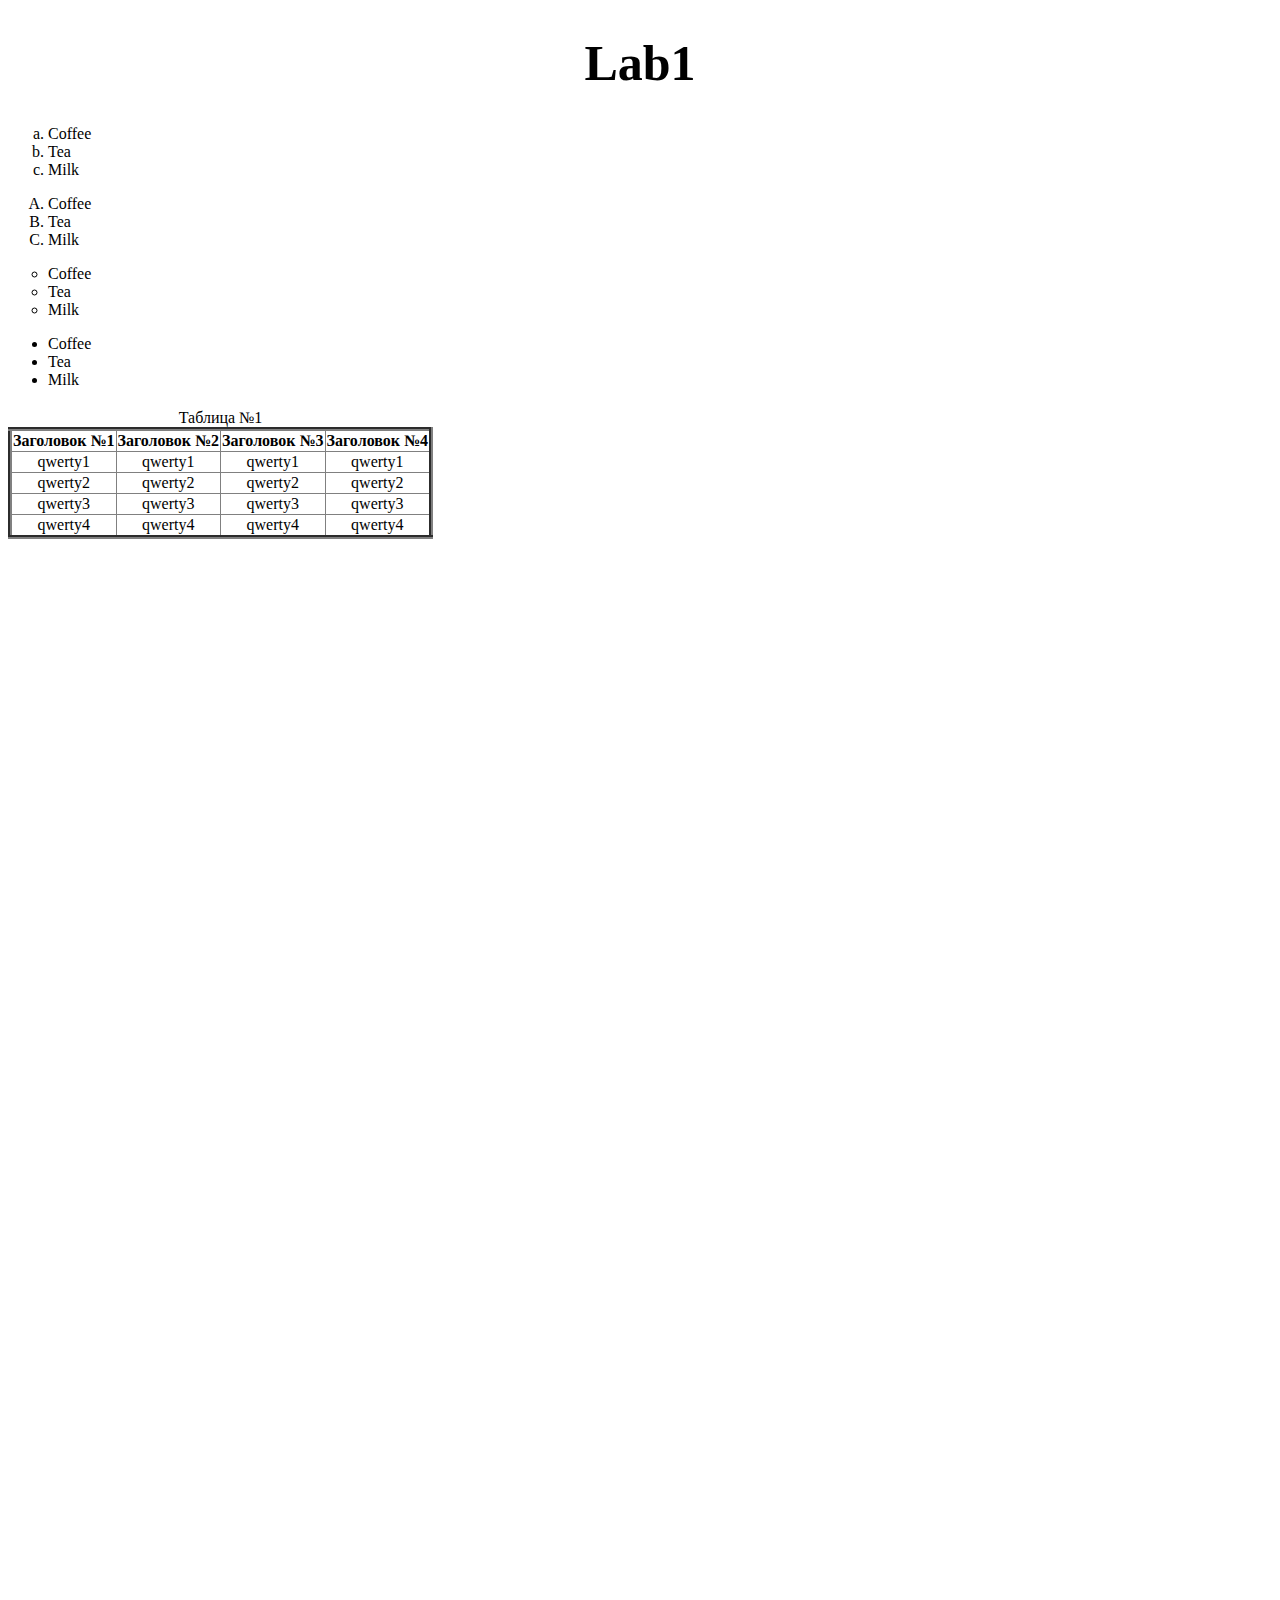
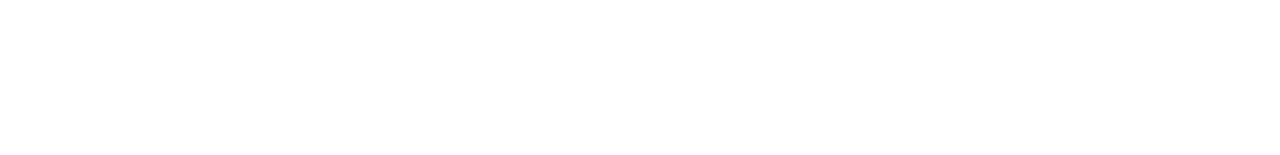
==== index.html @ 18950b98 "Lab1" ====
<!DOCTYPE html>
<html lang="en">

<head>
    <meta charset="UTF-8">
    <meta name="viewport" content="width=device-width, initial-scale=1.0">
    <title>Lab1</title>
</head>

<body>
    <div>
        <h1 style="font-size: 50px; text-align: center; ">Lab1</h1>
    </div>
    <div style="margin-top: 20px;"">
        <div>
            <ol type="a">
                <li>Coffee</li>
                <li>Tea</li>
                <li>Milk</li>
            </ol>
        </div>
        <div>
            <ol type="A">
                <li>Coffee</li>
                <li>Tea</li>
                <li>Milk</li>
            </ol>
        </div>
        <div>
            <ul style="list-style-type:circle;">
                <li>Coffee</li>
                <li>Tea</li>
                <li>Milk</li>
            </ul>
        </div>
        <div>
            <ul style="list-style-type:disc;">
                <li>Coffee</li>
                <li>Tea</li>
                <li>Milk</li>
            </ul>
        </div>
    </div>

    <div style="margin-top: 20px;">
        <div>
            <table border="4px" style="text-align: center; border-collapse: collapse;">
                <caption>Таблица №1</caption>
                <thead>
                    <tr>
                        <th>Заголовок №1</th>
                        <th>Заголовок №2</th>
                        <th>Заголовок №3</th>
                        <th>Заголовок №4</th>
                    </tr>
                </thead>
                <tbody>
                    <tr>
                        <td>qwerty1</td>
                        <td>qwerty1</td>
                        <td>qwerty1</td>
                        <td>qwerty1</td>
                    </tr>
                    <tr>
                        <td>qwerty2</td>
                        <td>qwerty2</td>
                        <td>qwerty2</td>
                        <td>qwerty2</td>
                    </tr>
                    <tr>
                        <td>qwerty3</td>
                        <td>qwerty3</td>
                        <td>qwerty3</td>
                        <td>qwerty3</td>
                    </tr>
                    <tr>
                        <td>qwerty4</td>
                        <td>qwerty4</td>
                        <td>qwerty4</td>
                        <td>qwerty4</td>
                    </tr>
                </tbody>
            </table>
        </div>
    </div>

    <div>
        <div>
            <iframe width="1000" height="600" src="https://www.youtube.com/embed/7pnzR6kD2Q4"
                title="PLAYBOI CARTI - WOK (Prod.LHBeats)" frameborder="0"
                allow="accelerometer; autoplay; clipboard-write; encrypted-media; gyroscope; picture-in-picture; web-share"
                allowfullscreen></iframe>
        </div>
        <div>
            <iframe width="1000" height="600" src="https://www.youtube.com/embed/FjU_x1106pg"
                title="Манхеттен | Нью-Йорк - Нью-Йорк , США - Проездной тур - 4K UHD" frameborder="0"
                allow="accelerometer; autoplay; clipboard-write; encrypted-media; gyroscope; picture-in-picture; web-share"
                allowfullscreen></iframe>
        </div>
    </div>
</body>

</html>
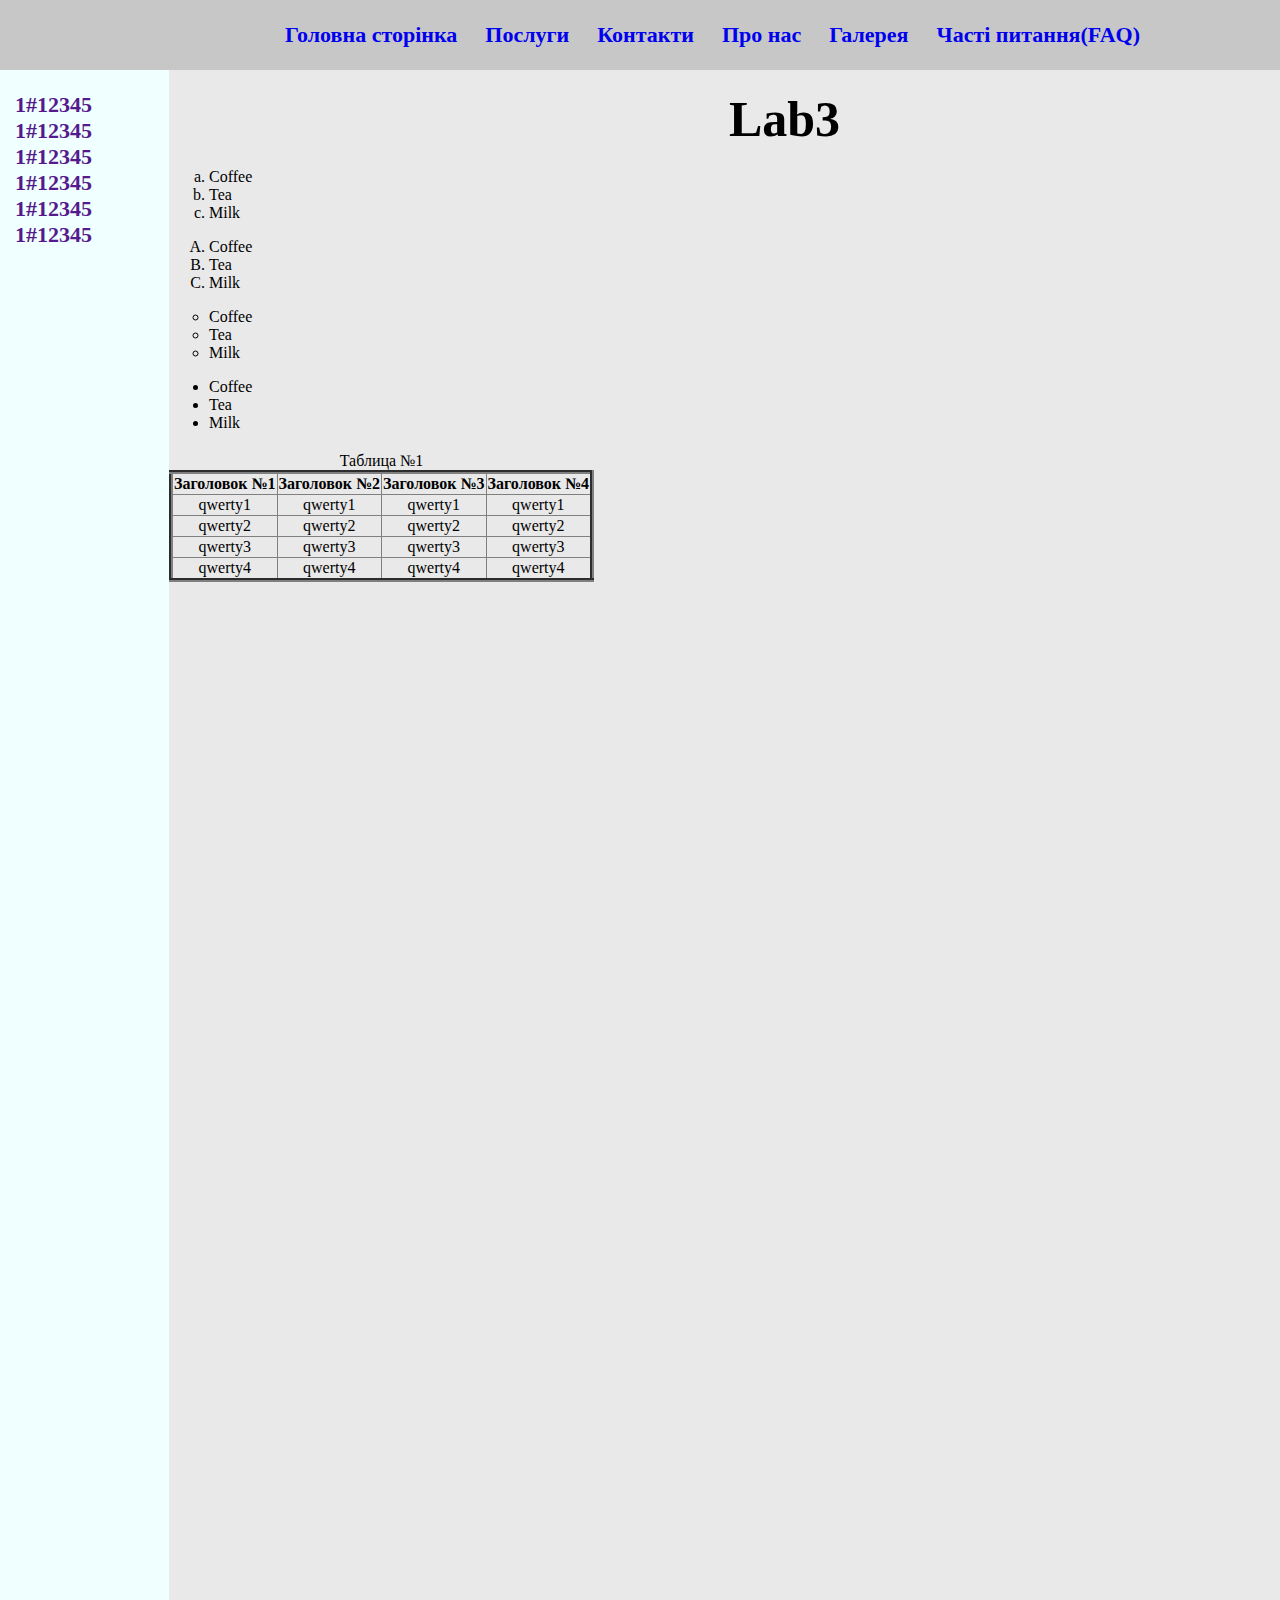
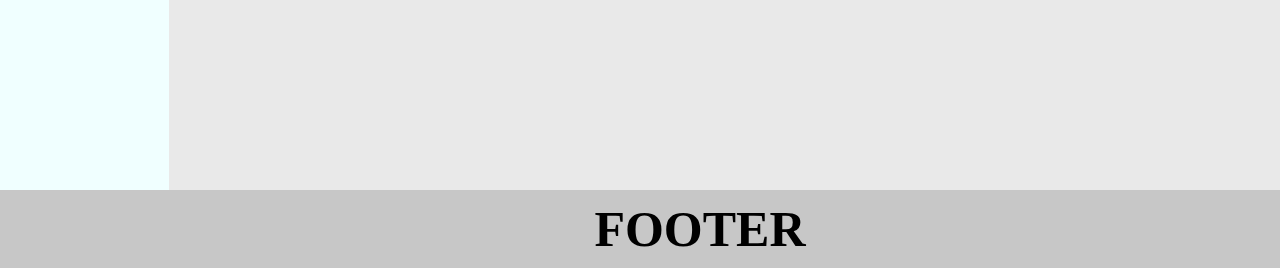
==== commit 9bb88240: "lab3" ====
--- a/index.html
+++ b/index.html
@@ -4,100 +4,130 @@
 <head>
     <meta charset="UTF-8">
     <meta name="viewport" content="width=device-width, initial-scale=1.0">
-    <title>Lab1</title>
+    <title>index</title>
 </head>
 
-<body>
-    <div>
-        <h1 style="font-size: 50px; text-align: center; ">Lab1</h1>
+<body style="width: 1400px; margin: 0 auto; -webkit-box-shadow: 0px 0px 25px 0px rgba(0,0,0,0.35); -moz-box-shadow: 0px 0px 25px 0px rgba(0,0,0,0.35); box-shadow: 0px 0px 25px 0px rgba(0,0,0,0.35);">
+
+    <div style="display: block; background-color: rgb(199, 199, 199);">
+        <ul style="list-style-type: none; display: flex; font-size: 22px; justify-content: center; padding: 22px 0; margin: 0;">
+            <li><a href="index.html" style="margin-left: 25px; text-decoration-line: none;"><b>Головна сторінка</b></a></li>
+            <li><a href="services.html" style="margin-left: 28px; text-decoration-line: none;"><b>Послуги</b></a></li>
+            <li><a href="contacts.html" style="margin-left: 28px; text-decoration-line: none;"><b>Контакти</b></a></li>
+            <li><a href="about.html" style="margin-left: 28px; text-decoration-line: none;"><b>Про нас</b></a></li>
+            <li><a href="gallery.html" style="margin-left: 28px; text-decoration-line: none;"><b>Галерея</b></a></li>
+            <li><a href="faq.html" style="margin-left: 28px; text-decoration-line: none;"><b>Часті питання(FAQ)</b></a></li>
+        </ul>
     </div>
-    <div style="margin-top: 20px;"">
-        <div>
-            <ol type="a">
-                <li>Coffee</li>
-                <li>Tea</li>
-                <li>Milk</li>
-            </ol>
-        </div>
-        <div>
-            <ol type="A">
-                <li>Coffee</li>
-                <li>Tea</li>
-                <li>Milk</li>
-            </ol>
-        </div>
-        <div>
-            <ul style="list-style-type:circle;">
-                <li>Coffee</li>
-                <li>Tea</li>
-                <li>Milk</li>
+
+    <div style="display: flex;">
+        <div style=" display: block; background-color: azure; flex-grow: 1;">
+            <ul style="list-style-type: none; font-size: 22px; padding: 22px 0; margin: 0;">
+                <li><a href="" style="margin: 0 0 0 15px; text-decoration-line: none;"><b>1#12345</b></a></li>
+                <li><a href="" style="margin: 0 0 0 15px; text-decoration-line: none;"><b>1#12345</b></a></li>
+                <li><a href="" style="margin: 0 0 0 15px; text-decoration-line: none;"><b>1#12345</b></a></li>
+                <li><a href="" style="margin: 0 0 0 15px; text-decoration-line: none;"><b>1#12345</b></a></li>
+                <li><a href="" style="margin: 0 0 0 15px; text-decoration-line: none;"><b>1#12345</b></a></li>
+                <li><a href="" style="margin: 0 0 0 15px; text-decoration-line: none;"><b>1#12345</b></a></li>
             </ul>
         </div>
-        <div>
-            <ul style="list-style-type:disc;">
-                <li>Coffee</li>
-                <li>Tea</li>
-                <li>Milk</li>
-            </ul>
+
+        <div style="display: block; background-color: rgb(233, 233, 233); padding-top: 20px; flex-grow: 3;">
+            <div>
+                <h1 style="margin: 0; font-size: 50px; text-align: center; ">Lab3</h1>
+            </div>
+            <div style="margin-top: 20px;">
+                <div>
+                    <ol type="a">
+                        <li>Coffee</li>
+                        <li>Tea</li>
+                        <li>Milk</li>
+                    </ol>
+                </div>
+                <div>
+                    <ol type="A">
+                        <li>Coffee</li>
+                        <li>Tea</li>
+                        <li>Milk</li>
+                    </ol>
+                </div>
+                <div>
+                    <ul style="list-style-type:circle;">
+                        <li>Coffee</li>
+                        <li>Tea</li>
+                        <li>Milk</li>
+                    </ul>
+                </div>
+                <div>
+                    <ul style="list-style-type:disc;">
+                        <li>Coffee</li>
+                        <li>Tea</li>
+                        <li>Milk</li>
+                    </ul>
+                </div>
+            </div>
+            <div style="margin-top: 20px;">
+                <div>
+                    <table border="4px" style="text-align: center; border-collapse: collapse;">
+                        <caption>Таблица №1</caption>
+                        <thead>
+                            <tr>
+                                <th>Заголовок №1</th>
+                                <th>Заголовок №2</th>
+                                <th>Заголовок №3</th>
+                                <th>Заголовок №4</th>
+                            </tr>
+                        </thead>
+                        <tbody>
+                            <tr>
+                                <td>qwerty1</td>
+                                <td>qwerty1</td>
+                                <td>qwerty1</td>
+                                <td>qwerty1</td>
+                            </tr>
+                            <tr>
+                                <td>qwerty2</td>
+                                <td>qwerty2</td>
+                                <td>qwerty2</td>
+                                <td>qwerty2</td>
+                            </tr>
+                            <tr>
+                                <td>qwerty3</td>
+                                <td>qwerty3</td>
+                                <td>qwerty3</td>
+                                <td>qwerty3</td>
+                            </tr>
+                            <tr>
+                                <td>qwerty4</td>
+                                <td>qwerty4</td>
+                                <td>qwerty4</td>
+                                <td>qwerty4</td>
+                            </tr>
+                        </tbody>
+                    </table>
+                </div>
+            </div>
+            <div>
+                <div>
+                    <iframe width="1000" height="600" src="https://www.youtube.com/embed/7pnzR6kD2Q4"
+                        title="PLAYBOI CARTI - WOK (Prod.LHBeats)" frameborder="0"
+                        allow="accelerometer; autoplay; clipboard-write; encrypted-media; gyroscope; picture-in-picture; web-share"
+                        allowfullscreen></iframe>
+                </div>
+                <div>
+                    <iframe width="1000" height="600" src="https://www.youtube.com/embed/FjU_x1106pg"
+                        title="Манхеттен | Нью-Йорк - Нью-Йорк , США - Проездной тур - 4K UHD" frameborder="0"
+                        allow="accelerometer; autoplay; clipboard-write; encrypted-media; gyroscope; picture-in-picture; web-share"
+                        allowfullscreen></iframe>
+                </div>
+            </div>
         </div>
     </div>
 
-    <div style="margin-top: 20px;">
-        <div>
-            <table border="4px" style="text-align: center; border-collapse: collapse;">
-                <caption>Таблица №1</caption>
-                <thead>
-                    <tr>
-                        <th>Заголовок №1</th>
-                        <th>Заголовок №2</th>
-                        <th>Заголовок №3</th>
-                        <th>Заголовок №4</th>
-                    </tr>
-                </thead>
-                <tbody>
-                    <tr>
-                        <td>qwerty1</td>
-                        <td>qwerty1</td>
-                        <td>qwerty1</td>
-                        <td>qwerty1</td>
-                    </tr>
-                    <tr>
-                        <td>qwerty2</td>
-                        <td>qwerty2</td>
-                        <td>qwerty2</td>
-                        <td>qwerty2</td>
-                    </tr>
-                    <tr>
-                        <td>qwerty3</td>
-                        <td>qwerty3</td>
-                        <td>qwerty3</td>
-                        <td>qwerty3</td>
-                    </tr>
-                    <tr>
-                        <td>qwerty4</td>
-                        <td>qwerty4</td>
-                        <td>qwerty4</td>
-                        <td>qwerty4</td>
-                    </tr>
-                </tbody>
-            </table>
-        </div>
+    <div style="display: block; background-color: rgb(199, 199, 199); font-size: 25px;">
+        <h1 style="margin: 0; padding: 10px 0; text-align: center;">FOOTER</h1>
     </div>
 
-    <div>
-        <div>
-            <iframe width="1000" height="600" src="https://www.youtube.com/embed/7pnzR6kD2Q4"
-                title="PLAYBOI CARTI - WOK (Prod.LHBeats)" frameborder="0"
-                allow="accelerometer; autoplay; clipboard-write; encrypted-media; gyroscope; picture-in-picture; web-share"
-                allowfullscreen></iframe>
-        </div>
-        <div>
-            <iframe width="1000" height="600" src="https://www.youtube.com/embed/FjU_x1106pg"
-                title="Манхеттен | Нью-Йорк - Нью-Йорк , США - Проездной тур - 4K UHD" frameborder="0"
-                allow="accelerometer; autoplay; clipboard-write; encrypted-media; gyroscope; picture-in-picture; web-share"
-                allowfullscreen></iframe>
-        </div>
-    </div>
 </body>
 
 </html>